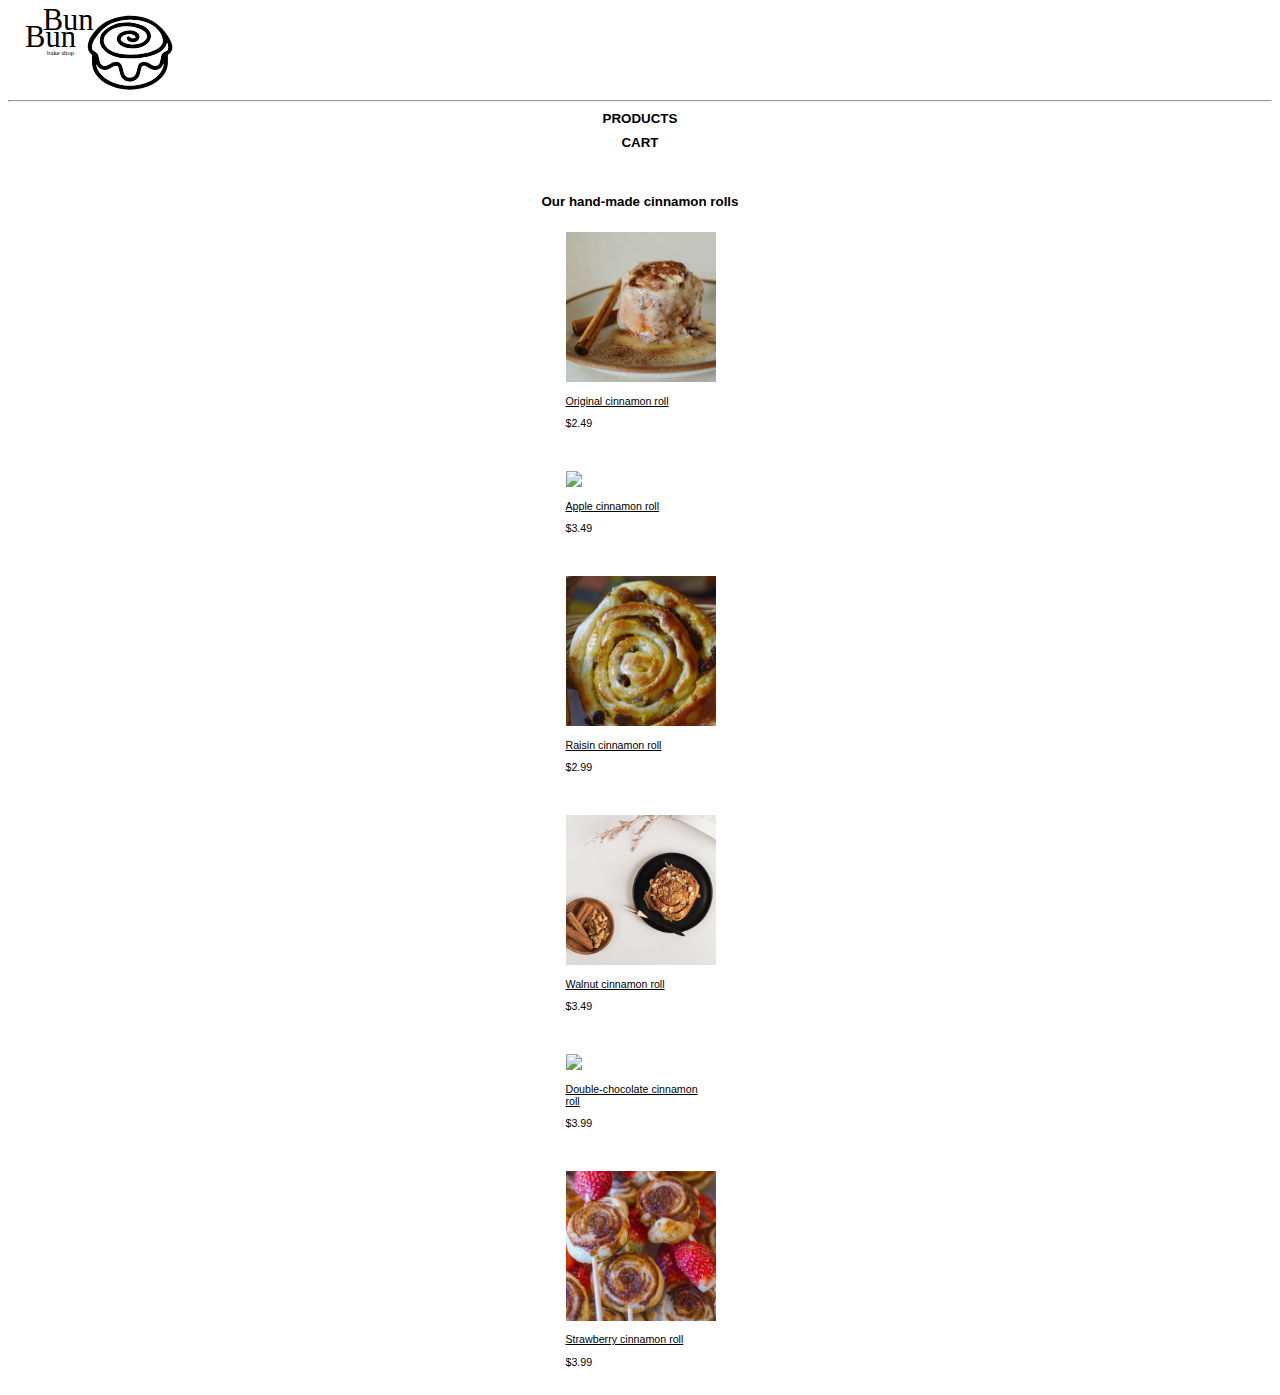
==== homework-materials/HW1/solution-hw1/index.html @ cebb235e "2nd" ====
<!DOCTYPE html>

<html>

    <head>

    <title>HW 1 - Charlene Chen</title>
    <link rel="stylesheet" href="css/style.css">

    </head>

    <body>
        <img class="logo" src="assets/logo-01.svg" width="150"/>
        <hr>
        <div class="menu">
            <h1>PRODUCTS</h1>
        </div>
        <div class="menu">
            <h1>CART</h1>
        </div>
        <br>
        <br>
        <div>
            <h2>Our hand-made cinnamon rolls</h2>
        </div>
        <div class="product">
            <img class="product-thumbnails" src="assets/original-cinnamon-roll.jpg" width="150"/>
            <p><u>Original cinnamon roll</u></p>
            <p>$2.49</p>
        </div>
        <div class="product">
            <img class="product-thumbnails" src="assets/apple-cinnamon-roll.jpg" width="150"/>
            <p><u>Apple cinnamon roll</u></p>
            <p>$3.49</p>
        </div>
        <div class="product">
            <img class="product-thumbnails" src="assets/raisin-cinnamon-roll.jpg" width="150" />
            <p><u>Raisin cinnamon roll</u></p>
            <p>$2.99</p>
        </div>
        <div class="product">
            <img class="product-thumbnails" src="assets/walnut-cinnamon-roll.jpg" width="150" />
            <p><u>Walnut cinnamon roll</u></p>
            <p>$3.49</p>
        </div>
        <div class="product">
            <img class="product-thumbnails" src="assets/double-chocolate-cinnamon-roll.jpg" width="150" />
            <p><u>Double-chocolate cinnamon roll</u></p>
            <p>$3.99</p>
        </div>
        <div class="product">
            <img class="product-thumbnails" src="assets/strawberry-cinnamon-roll.jpg" width="150" />
            <p><u>Strawberry cinnamon roll</u></p>
            <p>$3.99</p>
        </div>
    </body>
</html>
---- homework-materials/HW1/solution-hw1/css/style.css ----
.menu {
    font-size: 5pt;
    text-align: center;
    box-sizing: border-box;
    width: 105px;
    background-color: #ffffff;
    margin-left: auto;
    margin-right: auto;
}

h2 {
    font-size: 10pt;
    text-align: center;
}

body {
    font-family: Roboto, Arial, Helvetica, sans-serif;
    font-size: 8pt;
}

.product {
    box-sizing: border-box;
    width: 165px;

    margin-top: 15px;
    margin-left: auto;
    margin-right: auto;

    background-color: #ffffff;
    text-align: left;
    padding: 8px;
}

.product:hover {
    background-color:yellow;
}

.menu {
    text-align: center;
}

.menu:hover {
    background-color:yellow;
}

.logo {
    margin-left: 15px;
    margin-right: auto;
}
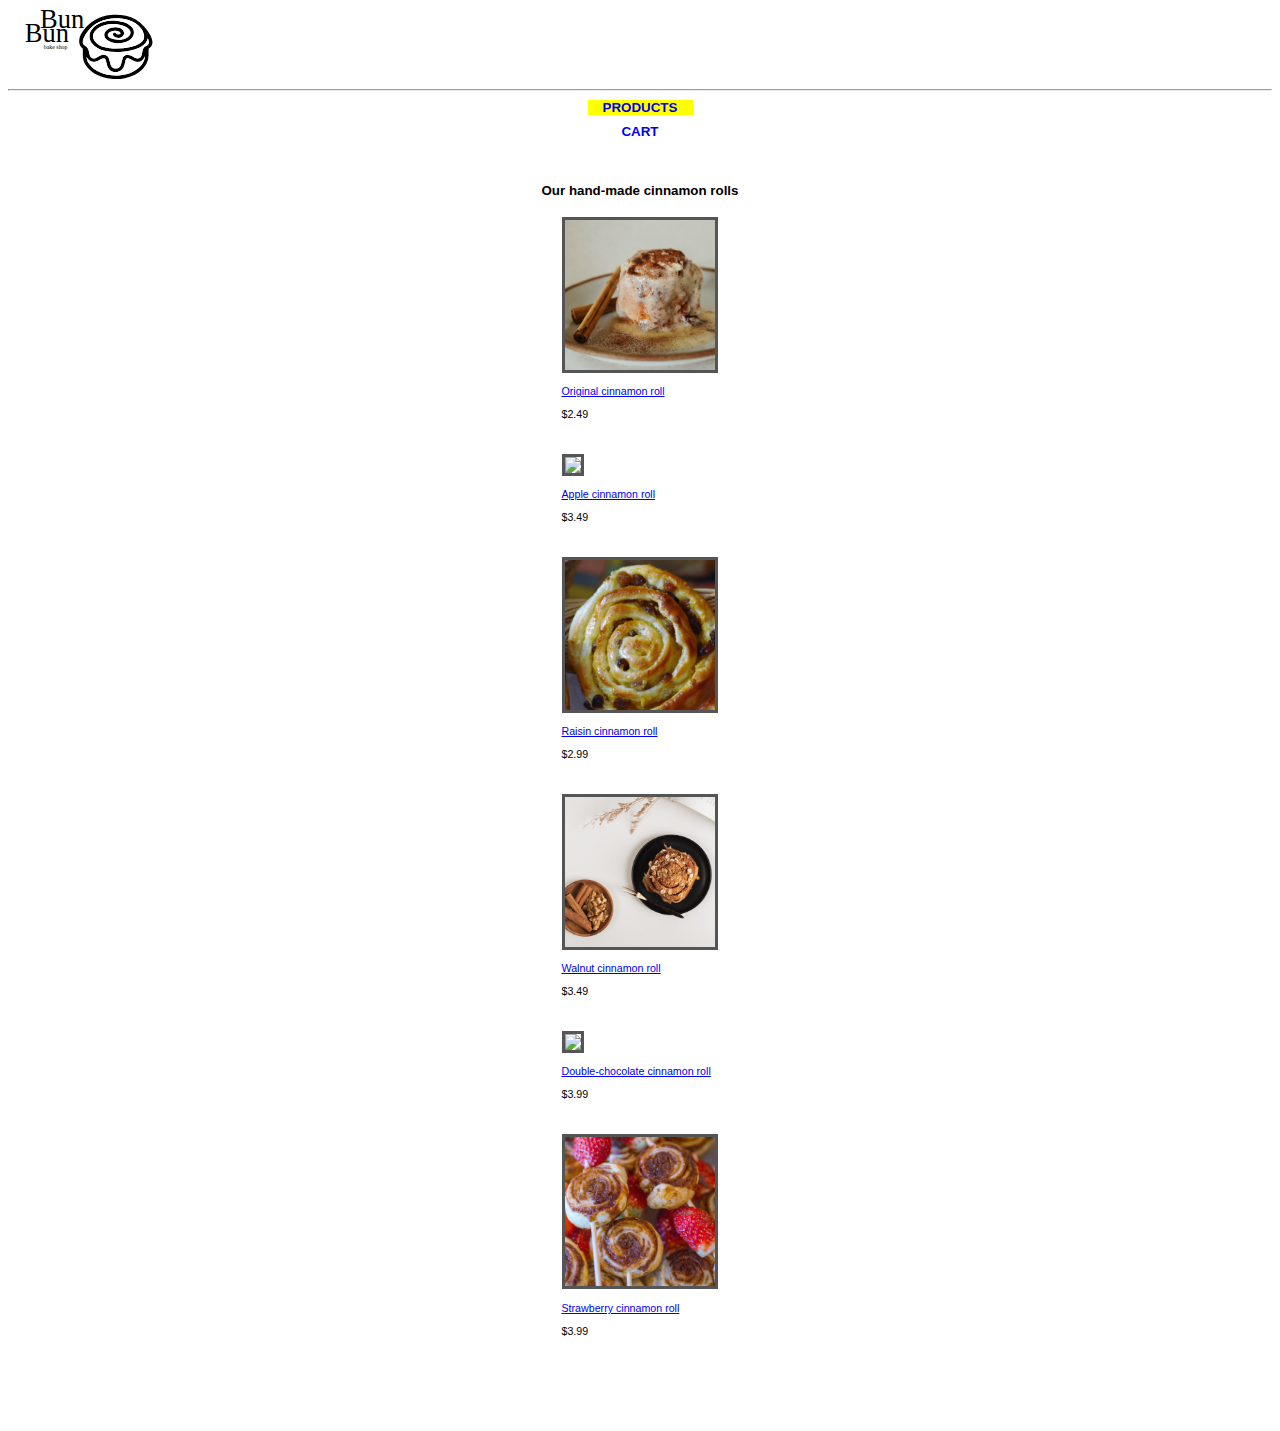
==== commit 4772cdfa: "pt.3" ====
--- a/homework-materials/HW1/solution-hw1/index.html
+++ b/homework-materials/HW1/solution-hw1/index.html
@@ -10,13 +10,19 @@
     </head>
 
     <body>
-        <img class="logo" src="assets/logo-01.svg" width="150"/>
+        <a href="index.html">
+        <img class="logo" src="assets/logo-01.svg" width="130"/>
+        </a>
         <hr>
-        <div class="menu">
+        <div class="highlight">
+            <a href="index.html">
             <h1>PRODUCTS</h1>
+            </a>
         </div>
         <div class="menu">
+            <a href="html/shopping-cart.html">
             <h1>CART</h1>
+            </a>
         </div>
         <br>
         <br>
@@ -24,33 +30,57 @@
             <h2>Our hand-made cinnamon rolls</h2>
         </div>
         <div class="product">
+            <a href="html/product-detail.html">
             <img class="product-thumbnails" src="assets/original-cinnamon-roll.jpg" width="150"/>
+            </a>
+            <a href="html/product-detail.html">
             <p><u>Original cinnamon roll</u></p>
+            </a>
             <p>$2.49</p>
         </div>
         <div class="product">
+            <a href="html/product-detail.html">
             <img class="product-thumbnails" src="assets/apple-cinnamon-roll.jpg" width="150"/>
+            </a>
+            <a href="html/product-detail.html">
             <p><u>Apple cinnamon roll</u></p>
+            </a>
             <p>$3.49</p>
         </div>
         <div class="product">
+            <a href="html/product-detail.html">
             <img class="product-thumbnails" src="assets/raisin-cinnamon-roll.jpg" width="150" />
+            </a>
+            <a href="html/product-detail.html">
             <p><u>Raisin cinnamon roll</u></p>
+            </a>
             <p>$2.99</p>
         </div>
         <div class="product">
+            <a href="html/product-detail.html">
             <img class="product-thumbnails" src="assets/walnut-cinnamon-roll.jpg" width="150" />
+            </a>
+            <a href="html/product-detail.html">
             <p><u>Walnut cinnamon roll</u></p>
+            </a>
             <p>$3.49</p>
         </div>
         <div class="product">
+            <a href="html/product-detail.html">
             <img class="product-thumbnails" src="assets/double-chocolate-cinnamon-roll.jpg" width="150" />
+            </a>
+            <a href="html/product-detail.html">
             <p><u>Double-chocolate cinnamon roll</u></p>
+            </a>
             <p>$3.99</p>
         </div>
         <div class="product">
+            <a href="html/product-detail.html">
             <img class="product-thumbnails" src="assets/strawberry-cinnamon-roll.jpg" width="150" />
+            </a>
+            <a href="html/product-detail.html">
             <p><u>Strawberry cinnamon roll</u></p>
+            </a>
             <p>$3.99</p>
         </div>
     </body>
--- a/homework-materials/HW1/solution-hw1/css/style.css
+++ b/homework-materials/HW1/solution-hw1/css/style.css
@@ -8,6 +8,20 @@
     margin-right: auto;
 }
 
+.highlight {
+    font-size: 5pt;
+    text-align: center;
+    box-sizing: border-box;
+    width: 105px;
+    background-color: yellow;
+    margin-left: auto;
+    margin-right: auto;
+}
+
+a { 
+    text-decoration: none; 
+}
+
 h2 {
     font-size: 10pt;
     text-align: center;
@@ -16,6 +30,11 @@
 body {
     font-family: Roboto, Arial, Helvetica, sans-serif;
     font-size: 8pt;
+    margin-bottom: 80px;
+}
+
+.product-thumbnails {
+    border: 3px solid #555;
 }
 
 .product {
@@ -28,7 +47,7 @@
 
     background-color: #ffffff;
     text-align: left;
-    padding: 8px;
+    padding: 4px;
 }
 
 .product:hover {
@@ -39,10 +58,6 @@
     text-align: center;
 }
 
-.menu:hover {
-    background-color:yellow;
-}
-
 .logo {
     margin-left: 15px;
     margin-right: auto;
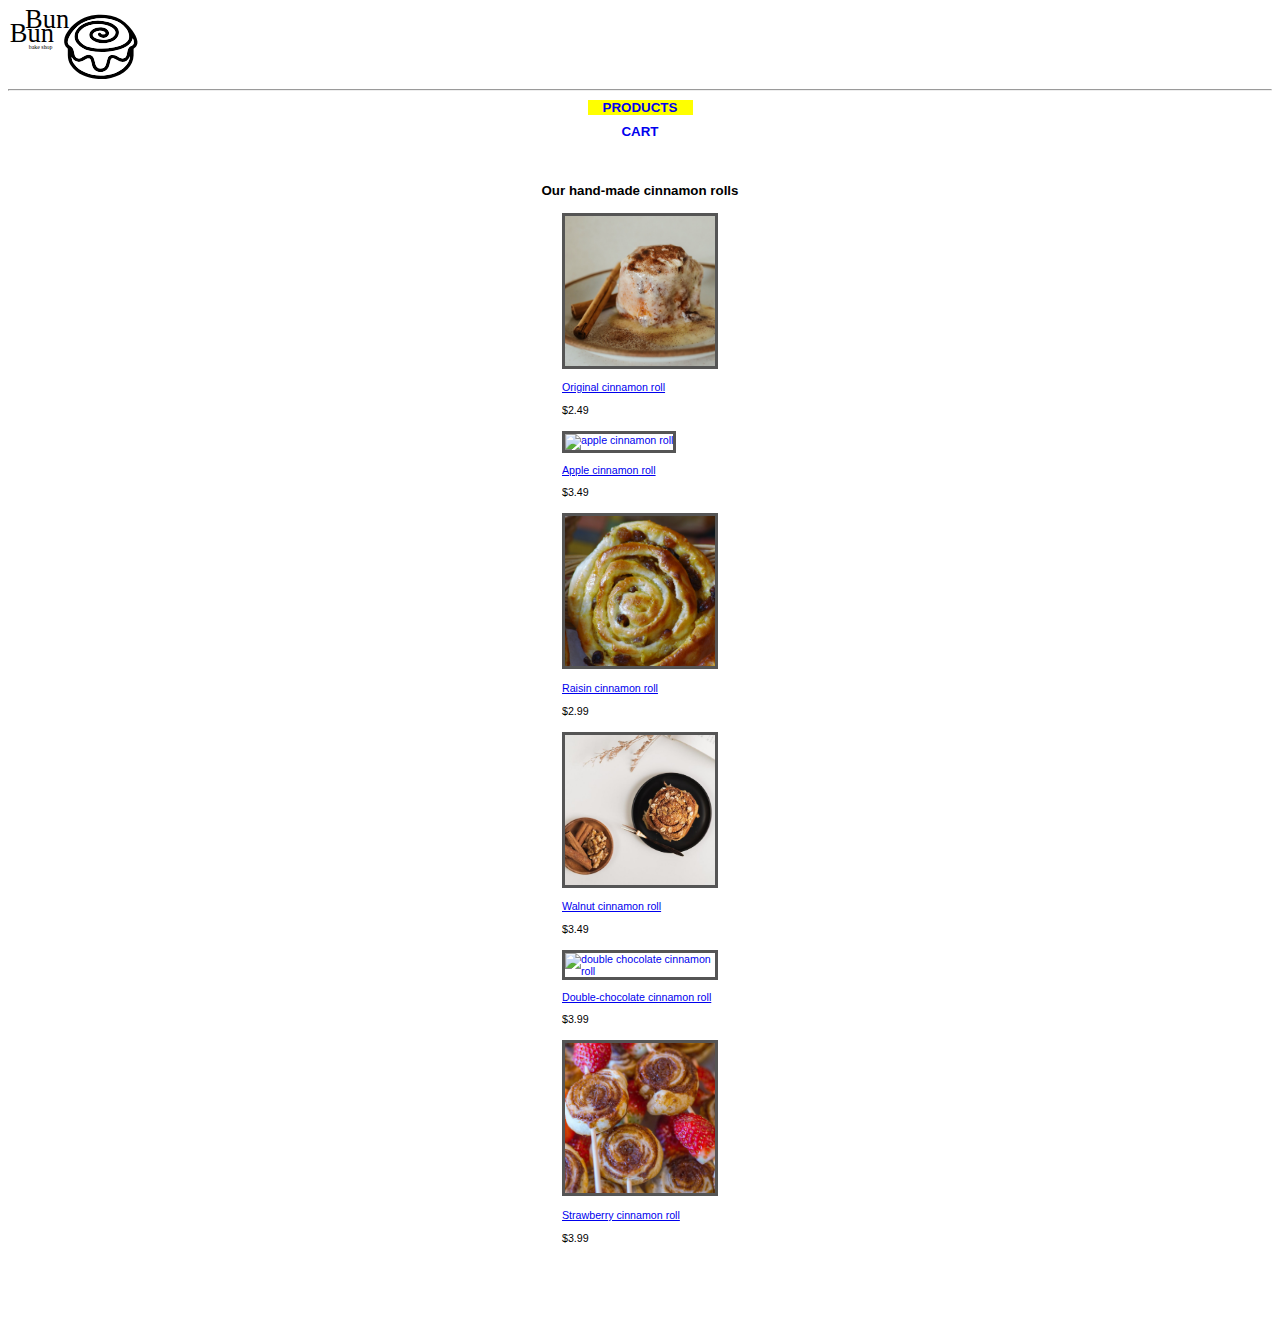
==== commit a0c8d507: "page 2 done!?" ====
--- a/homework-materials/HW1/solution-hw1/index.html
+++ b/homework-materials/HW1/solution-hw1/index.html
@@ -11,7 +11,7 @@
 
     <body>
         <a href="index.html">
-        <img class="logo" src="assets/logo-01.svg" width="130"/>
+        <img class="logo" src="assets/logo-01.svg" alt ="Bun Bun Bakeshop Logo" width="130"/>
         </a>
         <hr>
         <div class="highlight">
@@ -26,12 +26,10 @@
         </div>
         <br>
         <br>
-        <div>
-            <h2>Our hand-made cinnamon rolls</h2>
-        </div>
+        <h2>Our hand-made cinnamon rolls</h2>
         <div class="product">
             <a href="html/product-detail.html">
-            <img class="product-thumbnails" src="assets/original-cinnamon-roll.jpg" width="150"/>
+            <img class="product-thumbnails" src="assets/original-cinnamon-roll.jpg" alt="classic cinnamon roll" width="150"/>
             </a>
             <a href="html/product-detail.html">
             <p><u>Original cinnamon roll</u></p>
@@ -40,7 +38,7 @@
         </div>
         <div class="product">
             <a href="html/product-detail.html">
-            <img class="product-thumbnails" src="assets/apple-cinnamon-roll.jpg" width="150"/>
+            <img class="product-thumbnails" src="assets/apple-cinnamon-roll.jpg" alt="apple cinnamon roll" width="150"/>
             </a>
             <a href="html/product-detail.html">
             <p><u>Apple cinnamon roll</u></p>
@@ -49,7 +47,7 @@
         </div>
         <div class="product">
             <a href="html/product-detail.html">
-            <img class="product-thumbnails" src="assets/raisin-cinnamon-roll.jpg" width="150" />
+            <img class="product-thumbnails" src="assets/raisin-cinnamon-roll.jpg" alt="raisin cinnamon roll" width="150" />
             </a>
             <a href="html/product-detail.html">
             <p><u>Raisin cinnamon roll</u></p>
@@ -58,7 +56,7 @@
         </div>
         <div class="product">
             <a href="html/product-detail.html">
-            <img class="product-thumbnails" src="assets/walnut-cinnamon-roll.jpg" width="150" />
+            <img class="product-thumbnails" src="assets/walnut-cinnamon-roll.jpg" alt="walnut cinnamon roll" width="150" />
             </a>
             <a href="html/product-detail.html">
             <p><u>Walnut cinnamon roll</u></p>
@@ -67,7 +65,7 @@
         </div>
         <div class="product">
             <a href="html/product-detail.html">
-            <img class="product-thumbnails" src="assets/double-chocolate-cinnamon-roll.jpg" width="150" />
+            <img class="product-thumbnails" src="assets/double-chocolate-cinnamon-roll.jpg" alt="double chocolate cinnamon roll" width="150" />
             </a>
             <a href="html/product-detail.html">
             <p><u>Double-chocolate cinnamon roll</u></p>
@@ -76,7 +74,7 @@
         </div>
         <div class="product">
             <a href="html/product-detail.html">
-            <img class="product-thumbnails" src="assets/strawberry-cinnamon-roll.jpg" width="150" />
+            <img class="product-thumbnails" src="assets/strawberry-cinnamon-roll.jpg" alt="strawberry cinnamon roll" width="150" />
             </a>
             <a href="html/product-detail.html">
             <p><u>Strawberry cinnamon roll</u></p>
--- a/homework-materials/HW1/solution-hw1/css/style.css
+++ b/homework-materials/HW1/solution-hw1/css/style.css
@@ -3,7 +3,7 @@
     text-align: center;
     box-sizing: border-box;
     width: 105px;
-    background-color: #ffffff;
+    background-color: none;
     margin-left: auto;
     margin-right: auto;
 }
@@ -38,21 +38,18 @@
 }
 
 .product {
-    box-sizing: border-box;
-    width: 165px;
-
+    width: 156px;
     margin-top: 15px;
     margin-left: auto;
     margin-right: auto;
-
-    background-color: #ffffff;
-    text-align: left;
-    padding: 4px;
+    background-color: none;
 }
 
 .product:hover {
-    background-color:yellow;
-}
+    width: 156px;
+    background-color: yellow;
+    padding-left: 5px;
+    padding-right: 5px;
 
 .menu {
     text-align: center;
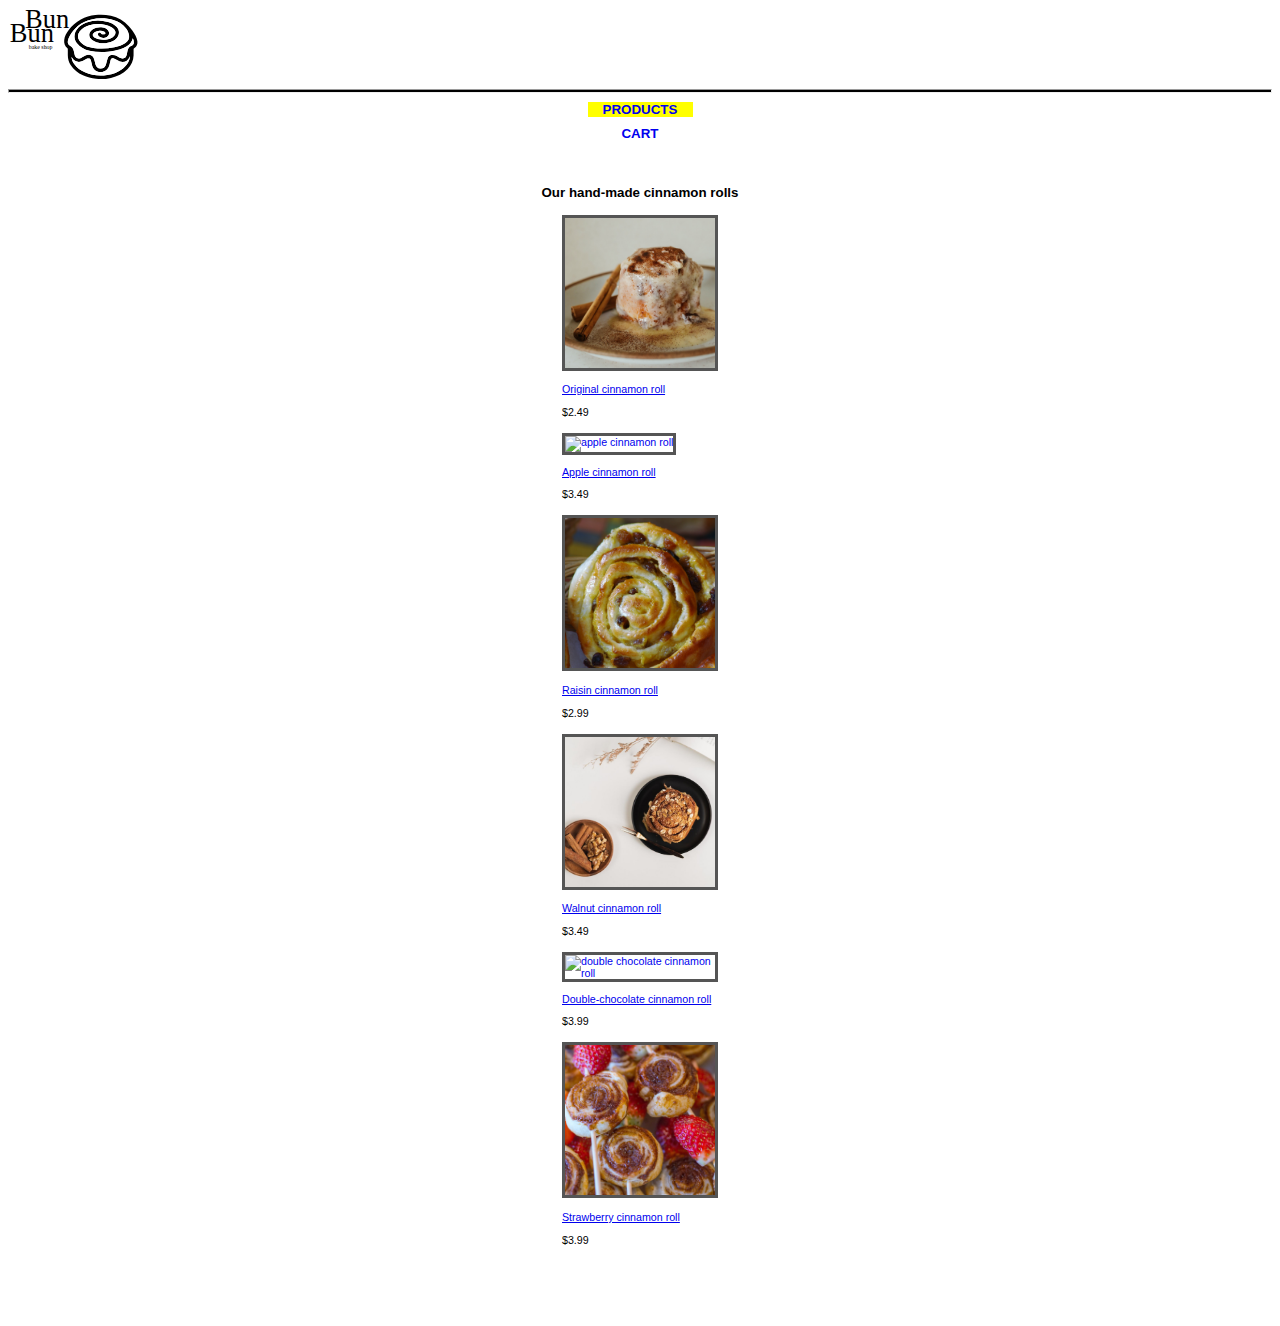
==== commit 4ff5822f: "final" ====
--- a/homework-materials/HW1/solution-hw1/index.html
+++ b/homework-materials/HW1/solution-hw1/index.html
@@ -4,8 +4,8 @@
 
     <head>
 
-    <title>HW 1 - Charlene Chen</title>
-    <link rel="stylesheet" href="css/style.css">
+        <title>Products</title>
+        <link rel="stylesheet" href="css/style.css">
 
     </head>
 
@@ -19,7 +19,7 @@
             <h1>PRODUCTS</h1>
             </a>
         </div>
-        <div class="menu">
+        <div class="nav">
             <a href="html/shopping-cart.html">
             <h1>CART</h1>
             </a>
--- a/homework-materials/HW1/solution-hw1/css/style.css
+++ b/homework-materials/HW1/solution-hw1/css/style.css
@@ -1,9 +1,8 @@
-.menu {
+.nav {
     font-size: 5pt;
     text-align: center;
     box-sizing: border-box;
     width: 105px;
-    background-color: none;
     margin-left: auto;
     margin-right: auto;
 }
@@ -16,6 +15,11 @@
     background-color: yellow;
     margin-left: auto;
     margin-right: auto;
+}
+
+hr{
+    height: 2px;
+    background: black;
 }
 
 a { 
@@ -42,7 +46,6 @@
     margin-top: 15px;
     margin-left: auto;
     margin-right: auto;
-    background-color: none;
 }
 
 .product:hover {
